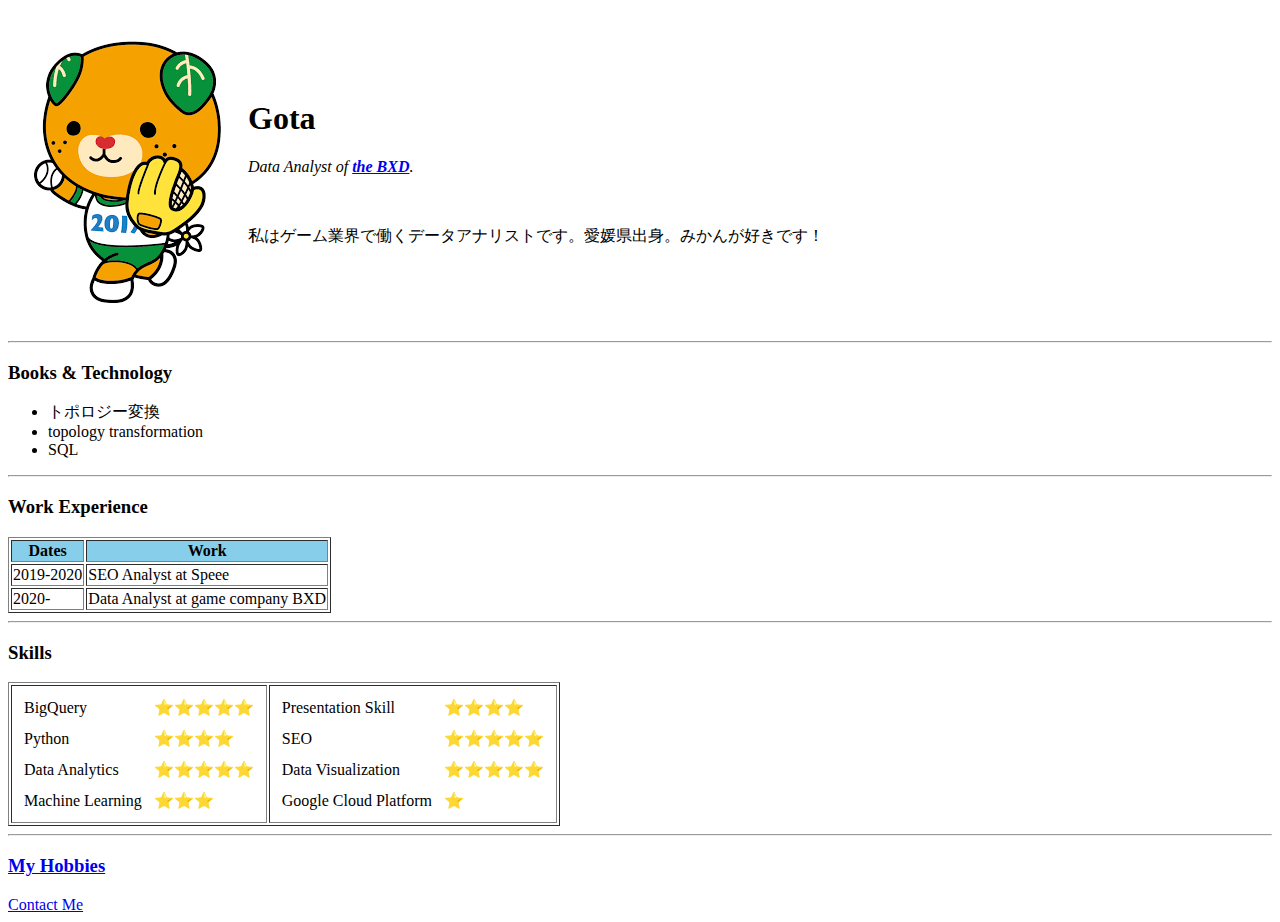
==== index.html @ 28f3436b "Add initial cv-practice web site" ====
<!DOCTYPE html>
<html lang="en">
<head>
  <meta charset="UTF-8">
  <meta name="viewport" content="width=device-width, initial-scale=1.0">
  <title>Gota's Personal Site</title>
</head>
<body>
  <table cellspacing="25">
    <tr>
      <td><img src="images/mikyan.png" alt="Gota profile picture"></td>
      <td>
        <h1>Gota</h1>
        <p><em>Data Analyst of <strong><a href="https://bxd.co.jp/" target="_blank"> the BXD</a></strong>.</em></p>
        <br>
        <p>私はゲーム業界で働くデータアナリストです。愛媛県出身。みかんが好きです！</p>
      </td>
    </tr>
  </table>
  <hr>
  <h3>Books & Technology</h3>
  <ul>
    <li>トポロジー変換</li>
    <li>topology transformation</li>
    <li>SQL</li>
  </ul>
  <hr>
  <h3>Work Experience</h3>
  <table border="1">
    <thead bgcolor="skyblue">
      <tr>
        <th>Dates</th>
        <th>Work</th>
      </tr>
    </thead>
    <tbody>
      <tr>
        <td>2019-2020</td>
        <td>SEO Analyst at Speee</td>
      </tr>
      <tr>
        <td>2020-</td>
        <td>Data Analyst at game company BXD</td>
      </tr>
    </tbody>
  </table>
  <hr>
  <h3>Skills</h3>
  <table border="1">
    <tr>
      <td>
        <table cellspacing="10">
          <tr>
            <td>BigQuery</td>
            <td>⭐⭐⭐⭐⭐</td>
          </tr>
          <tr>
            <td>Python</td>
            <td>⭐⭐⭐⭐</td>
          </tr>
          <tr>
            <td>Data Analytics</td>
            <td>⭐⭐⭐⭐⭐</td>
          </tr>
          <tr>
            <td>Machine Learning</td>
            <td>⭐⭐⭐</td>
          </tr>
        </table>
      </td>
      <td>
        <table cellspacing="10">
          <tr>
            <td>Presentation Skill</td>
            <td>⭐⭐⭐⭐</td>
          </tr>
          <tr>
            <td>SEO</td>
            <td>⭐⭐⭐⭐⭐</td>
          </tr>
          <tr>
            <td>Data Visualization</td>
            <td>⭐⭐⭐⭐⭐</td>
          </tr>
          <tr>
            <td>Google Cloud Platform</td>
            <td>⭐</td>
          </tr>
        </table>
      </td>
    </tr>
  </table>
  <hr>
  <h3><a href="hobbies.html">My Hobbies</a></h3>
  <a href="contact-me.html">Contact Me</a>


</body>
</html>
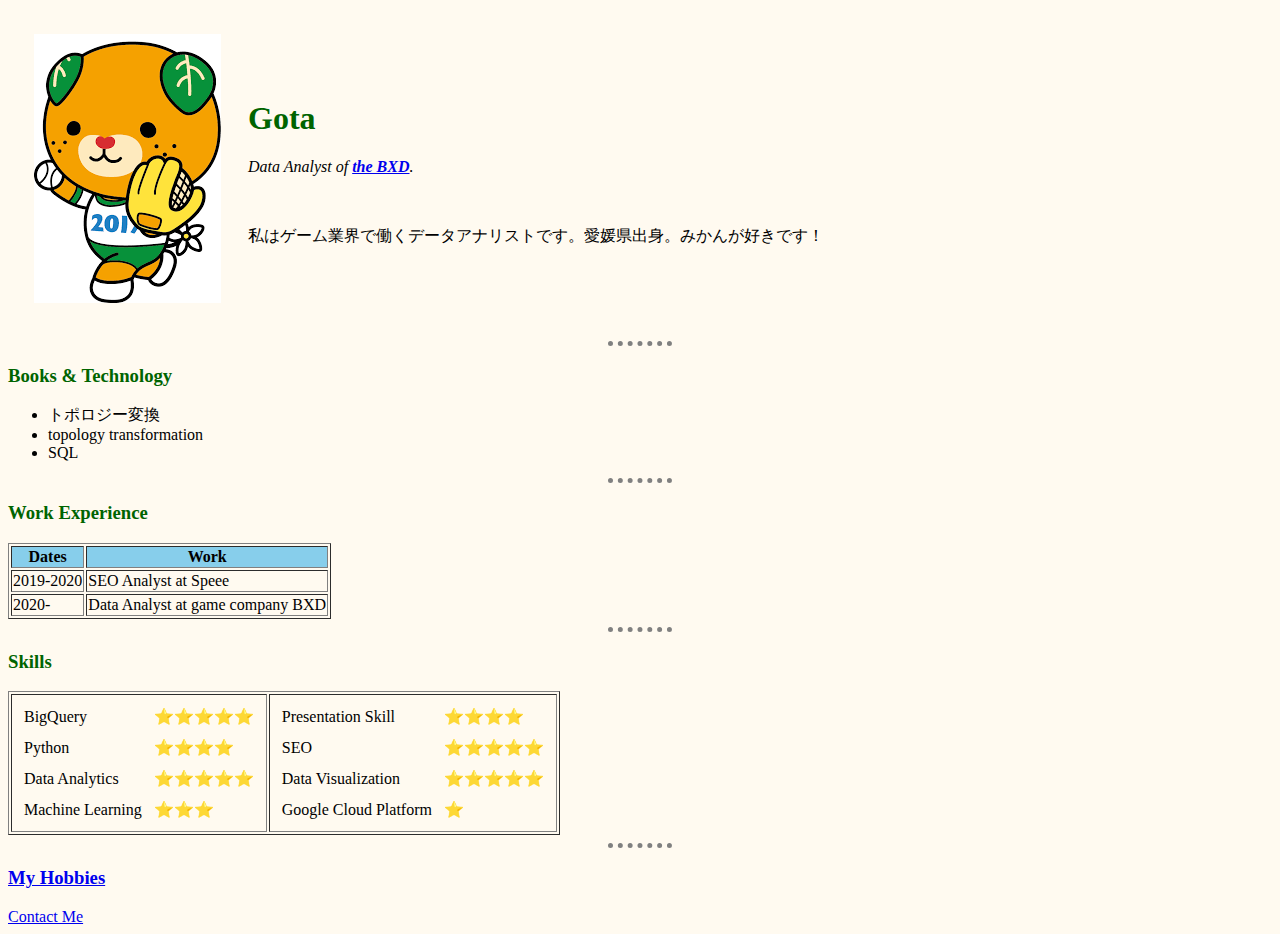
==== commit 589ee33e: "Add files via upload" ====
--- a/index.html
+++ b/index.html
@@ -4,6 +4,7 @@
   <meta charset="UTF-8">
   <meta name="viewport" content="width=device-width, initial-scale=1.0">
   <title>Gota's Personal Site</title>
+  <link rel="stylesheet" href="css/styles.css">
 </head>
 <body>
   <table cellspacing="25">
--- a/css/styles.css
+++ b/css/styles.css
@@ -0,0 +1,19 @@
+body {
+  background-color: floralwhite;
+}
+h1 {
+  color: darkgreen;
+}
+/* h2 {
+  color: darkgreen;
+} */
+h3 {
+  color: darkgreen;
+}
+hr {
+  border-style: none;
+  border-top-style: dotted;
+  border-color: grey;
+  border-width: 5px;
+  width: 5%;
+}
